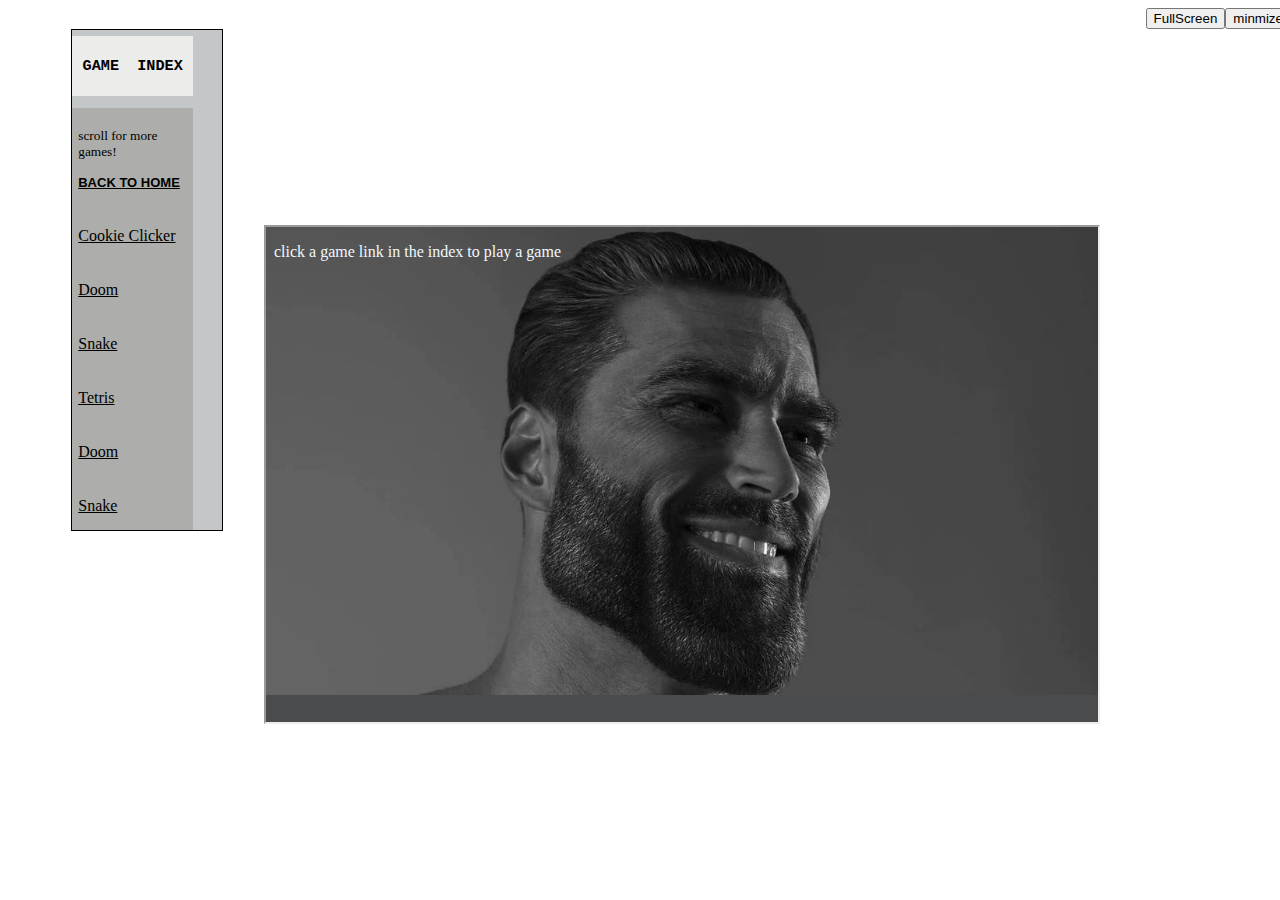
==== game_home.html @ e9d81965 "I did stuff" ====
<!DOCTYPE html>
<html lnag="en">
<head>
    <link rel = "stylesheet" href="game_styles.css">
    <title>Game Hub</title>
    <script>
        function fullscreen() {
          document.getElementById("mainWindow").style.top = "5%"
          document.getElementById("mainWindow").style.height = "85%"; 
          document.getElementById("MainWindow").style.width = "80%";        
        }
    </script>

    <script>
        function minmize() {
            document.getElementById("mainWindow").style.top = "25%"
            document.getElementById("mainWindow").style.height = "55%"; 
            document.getElementById("MainWindow").style.width = "50%";     
        }
    </script>

    <script>
        function getImageTag() {
        var imageURLs = [
          "images/gigacgad.gif",
          "images/game_background.jpg"];    
        var img = '<img src=\"';
        var randomIndex = Math.floor(Math.random() * imageURLs.length);
        img += imageURLs[randomIndex];
        img += '\" alt=\"background\"/>';
        return img;
        }
    </script>
</head>

<body>
    <div id="gameSizeButtons">
        <button type="button" onclick="fullscreen()">FullScreen</button>
        <button type="button" onclick="minmize()">minmize!</button>  
    </div>

    <div class="sideScrollBar" style="display: flex">
        <article>
            <header id="sideScrollHeader">
                <h3><pre><b>GAME  INDEX</b></pre></h3>
            </header>
            <article id="sideScrollLinks">
                <p>scroll for more games!</p>
                <a href="Index.html" target="_self" style="color: black;font-family: sans-serif; font-size: small;"><b>BACK TO HOME</b></a>
                <br><br><br>
                <a href="cookieClicker.html" target="mainWindow" style="color:black">Cookie Clicker</a>
                <br><br><br>
                <a href="https://diekmann.github.io/wasm-fizzbuzz/doom/" target="mainWindow" style="color: black;">Doom</a>
                <br><br><br>
                <a href="snake.html" target="mainWindow" style="color: black;">Snake</a>
                <br><br><br>
                <a href="https://www.lumpty.com/amusements/Games/Tetris/tetris.html" target="mainWindow" style="color:black">Tetris</a>
                <br><br><br>
                <a href="https://diekmann.github.io/wasm-fizzbuzz/doom/" target="mainWindow" style="color: black;">Doom</a>
                <br><br><br>
                <a href="snake.html" target="mainWindow" style="color: black;">Snake</a>
                <br><br><br>
                <a href="index.html" target="mainWindow" style="color:black">Cookie Clicker</a>
                <br><br><br>
                <a href="https://diekmann.github.io/wasm-fizzbuzz/doom/" target="mainWindow" style="color: black;">Doom</a>
                <br><br><br>
                <a href="snake.html" target="mainWindow" style="color: black;">Snake</a>

            </article>
        </article>
    </div>

    <div>
        <iframe id="mainWindow" src="game_home_home.html" height="55%" width="65%" title="Game Window" name="mainWindow"></iframe> 
    </div>

</body>
</html>
---- game_styles.css ----
body {background-color:white;
    background-repeat: no-repeat;
    background-attachment: fixed;
    background-size: cover;
    background-image: url(images/gigachad.gif);
}
p{
    font-size: smaller;
}
.sideScrollBar {
    border:1px solid black;
    width:150px;height:100px;
    overflow:scroll;
    overflow-y:scroll;
    overflow-x:hidden;
    height: 500px;
    margin-left: 5%;
    max-width: 35%;
    background-color: rgb(195, 199, 199);
}
#sideScrollHeader {
    background-color: rgb(236, 236, 234);
    font-family: impact;
    text-align:center;
    padding: 2%;
    margin-top: 5%;
    margin-bottom: 5%;
    position: absloute;
}
#sideScrollLinks {
    background-color: rgb(173, 173, 171);
    font-size: medium;
    font-family:cursive;
    margin-top: 10%;
    margin-bottom: 10%;
    padding: 5%;
}
#mainWindow {
    margin-left: 20%;
    position: fixed;
    background-color: antiquewhite; 
    display: flex; 
    top: 25%;

}

#gameSizeButtons {
    display: flex;
    margin-right: 50%;
    position: relative;
    margin-left: 90%;
}
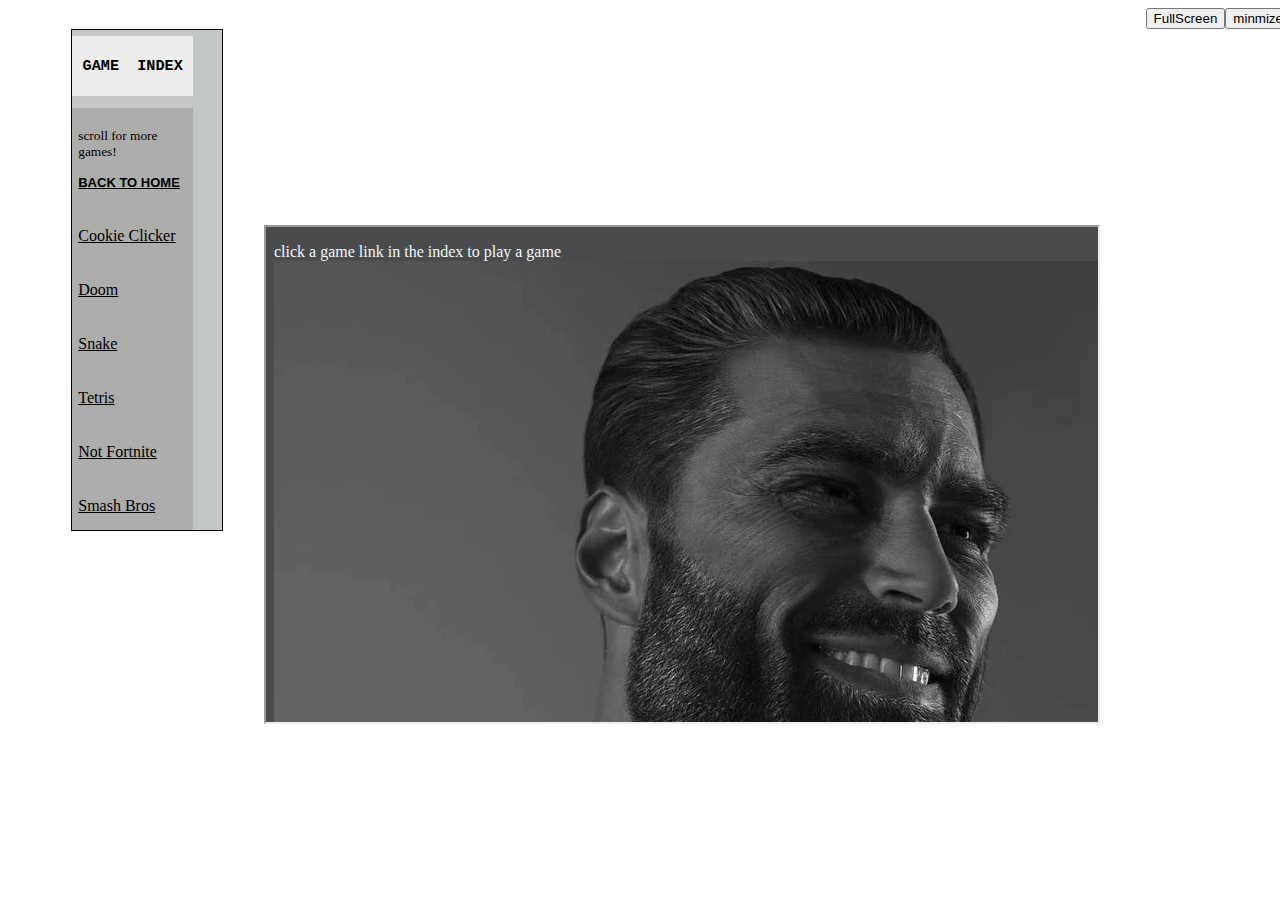
==== commit da452b34: "v3.0" ====
--- a/game_home.html
+++ b/game_home.html
@@ -56,15 +56,12 @@
                 <br><br><br>
                 <a href="https://www.lumpty.com/amusements/Games/Tetris/tetris.html" target="mainWindow" style="color:black">Tetris</a>
                 <br><br><br>
-                <a href="https://diekmann.github.io/wasm-fizzbuzz/doom/" target="mainWindow" style="color: black;">Doom</a>
+                <a href="https://1590223742-atari-embeds.googleusercontent.com/embeds/16cb204cf3a9d4d223a0a3fd8b0eec5d/inner-frame-minified.html?jsh=m%3B%2F_%2Fscs%2Fabc-static%2F_%2Fjs%2Fk%3Dgapi.lb.en.AMZ27oQJoUI.O%2Fd%3D1%2Frs%3DAHpOoo9dsXwz2g0gTMdQFEKa7ZoVvtQf4g%2Fm%3D__features__" target="mainWindow" style="color: black;">Not Fortnite</a>
                 <br><br><br>
-                <a href="snake.html" target="mainWindow" style="color: black;">Snake</a>
+                <a href="https://mega.nz/file/xzx3zIgK#eoJTkDjN8PoeHRxhsij7R4qzlKxUMy1WYvb6WNei2Ok" target="mainWindow" style="color: black;">Smash Bros</a>
                 <br><br><br>
-                <a href="index.html" target="mainWindow" style="color:black">Cookie Clicker</a>
+                <a href="https://burritoedition.github.io/emu/Minecraft/web/index.html" target="mainWindow" style="color:black">Crafting Simulator</a>
                 <br><br><br>
-                <a href="https://diekmann.github.io/wasm-fizzbuzz/doom/" target="mainWindow" style="color: black;">Doom</a>
-                <br><br><br>
-                <a href="snake.html" target="mainWindow" style="color: black;">Snake</a>
 
             </article>
         </article>
